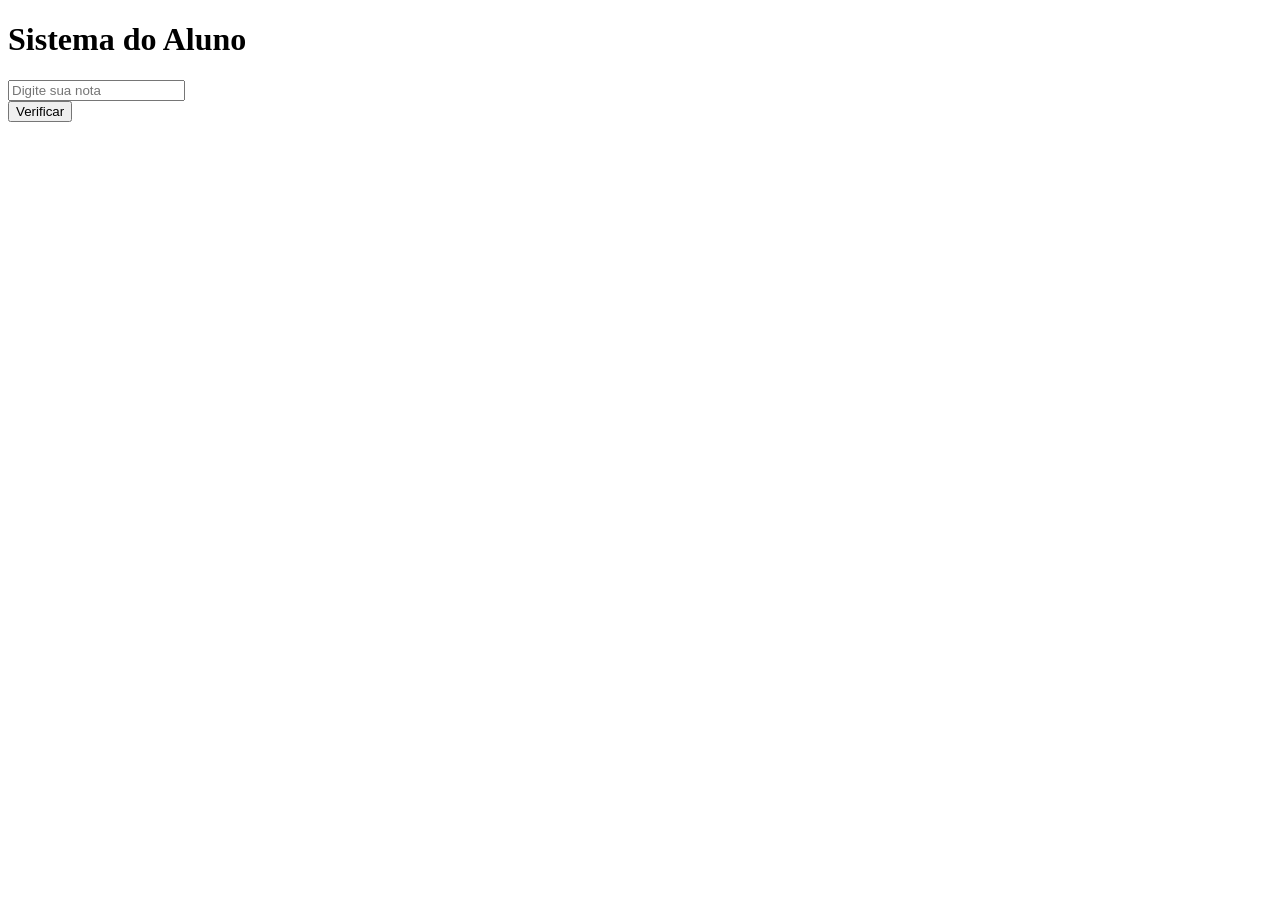
==== 27-06-24/sistema-aluno/index.html @ bac81f0f "sistema do aluno" ====
<!DOCTYPE html>
<html lang="pt-br">
<head>
    <meta charset="UTF-8">
    <meta name="viewport" content="width=device-width, initial-scale=1.0">
    <title>Sistema - Aluno</title>
</head>
<body>
    <div class="container">
        <h1>Sistema do Aluno</h1>

        <form>
            <div class="form-control">
                <input type ="text" id="nota" placeholder="Digite sua nota"/>
            </div>
            <button>Verificar</button>
        </form>
    </div>
    
    <script src="script.js"></script>
</body>
</html>
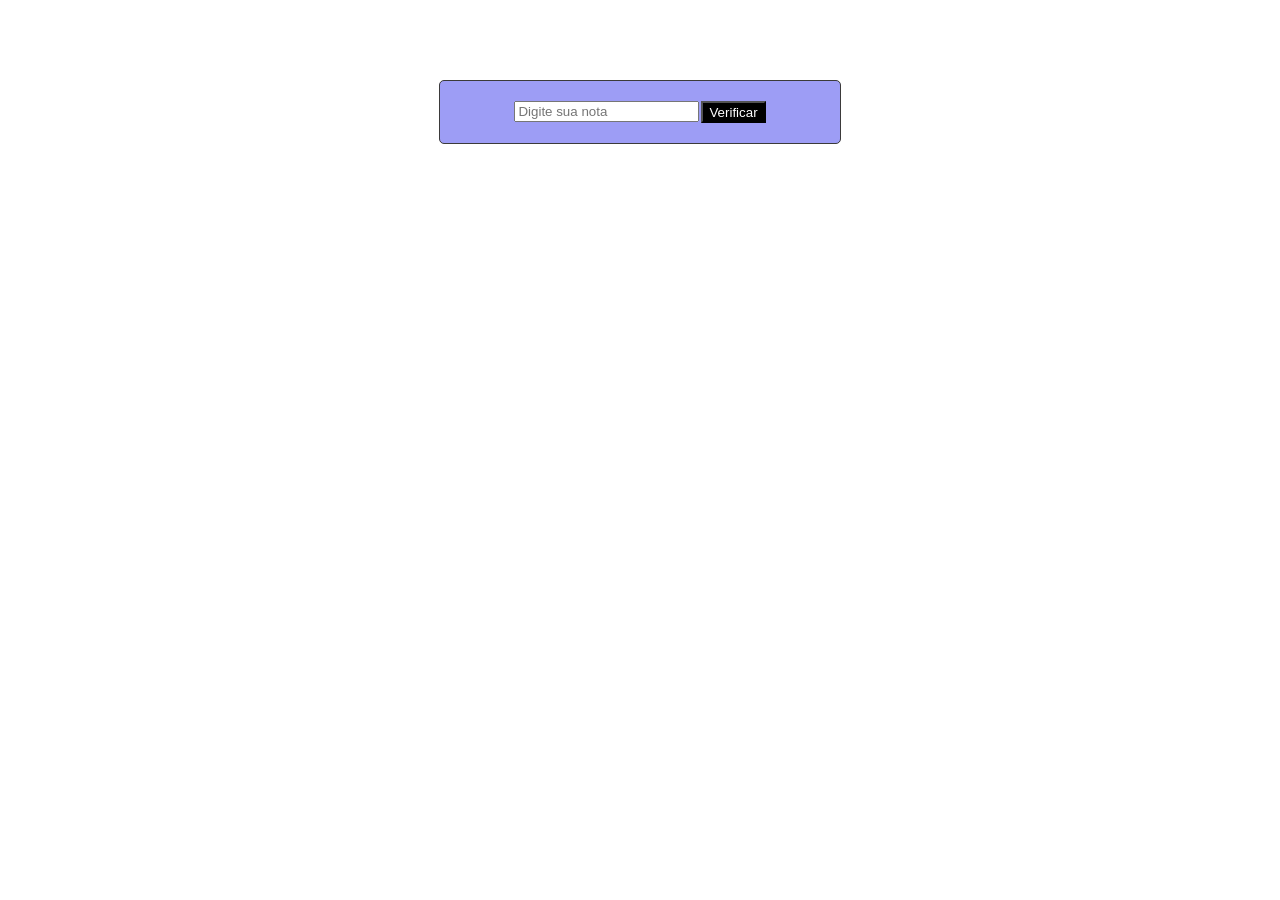
==== commit 1c7c1ce7: "sistema aluno" ====
--- a/27-06-24/sistema-aluno/index.html
+++ b/27-06-24/sistema-aluno/index.html
@@ -4,11 +4,11 @@
     <meta charset="UTF-8">
     <meta name="viewport" content="width=device-width, initial-scale=1.0">
     <title>Sistema - Aluno</title>
+    <link rel="stylesheet" href="style.css" />
 </head>
 <body>
     <div class="container">
-        <h1>Sistema do Aluno</h1>
-
+        
         <form>
             <div class="form-control">
                 <input type ="text" id="nota" placeholder="Digite sua nota"/>
--- a/27-06-24/sistema-aluno/style.css
+++ b/27-06-24/sistema-aluno/style.css
@@ -0,0 +1,37 @@
+.container {
+    max-width: 400px;
+    border: 1px solid rgb(59, 58, 58);
+    margin: 80px auto;
+    text-align: center;
+    border-radius: 5px;
+    background: rgb(157, 157, 245);
+}
+
+ form {
+    /*FlexBox*/
+    display: flex;
+    justify-content: center;
+    padding: 20px;
+ }
+
+ .form-control input {
+    /*Tamanho e Largura*/
+    width: 100%;
+    max-width: 250px;
+    /*Efeito navegador*/
+    outline: none;
+ }
+
+button {
+    /*Tamanho Altura*/
+    height: 22px;
+    /*Espaçamento*/
+    margin-left: 10px;
+    /*Cor de fundo*/
+    background: black;
+    /*Cor de texto*/
+    color: white ;
+    /*Ponteiro*/
+    cursor: pointer;
+}
+
